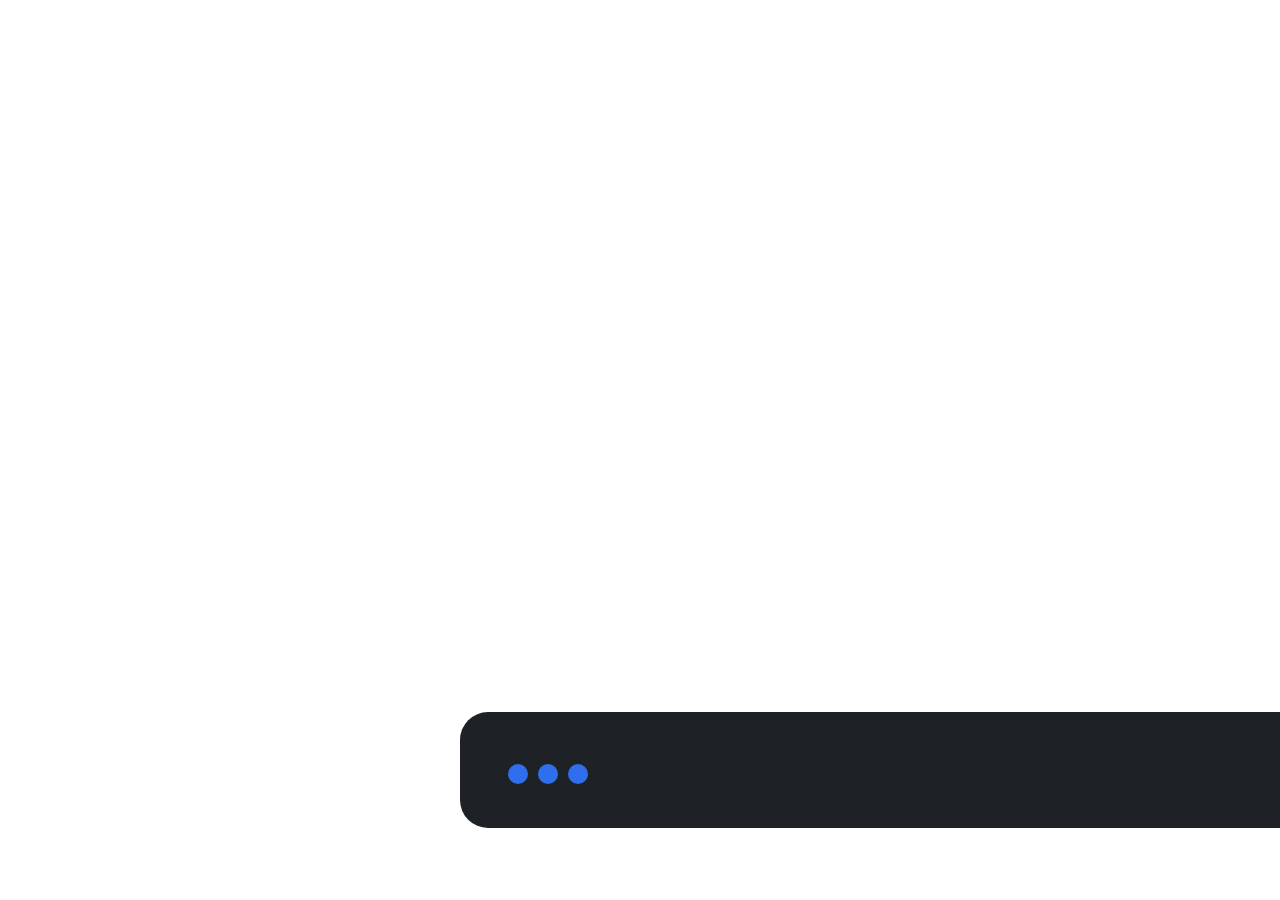
==== card/index.html @ 81c73d75 "Local Voice 0.2.4: the remote's microphone button and a status card Hold or tap the remote's button " ====
<!DOCTYPE html>
<html lang="en">
<head>
  <meta charset="utf-8">
  <title>Local Voice card</title>
  <link rel="stylesheet" href="card.css">
</head>
<body>
  <div id="card" role="status">
    <span id="dots"><i></i><i></i><i></i></span>
    <span id="words"><span id="message"></span><small id="hint"></small></span>
  </div>
  <script src="card.js"></script>
</body>
</html>
---- card/card.css ----
html, body { margin: 0; height: 100%; background: transparent; color: #eef1f4; font-family: "LG Smart UI", Arial, sans-serif; }
#card { display: none; position: fixed; left: 460px; bottom: 72px; width: 1000px; box-sizing: border-box; padding: 32px 48px; border-radius: 28px; background: rgba(16, 20, 24, .94); font-size: 40px; line-height: 1.3; }
#card.on { display: table; }
#dots, #words { display: table-cell; vertical-align: middle; }
#dots { width: 112px; white-space: nowrap; }
#dots i { display: inline-block; width: 20px; height: 20px; margin-right: 10px; border-radius: 50%; background: #2f6fed; }
#card.listening #dots i { background: #ff5a4f; }
#card.listening #dots i, #card.recognising #dots i { animation: pulse 1s infinite; }
#card.listening #dots i:nth-child(2), #card.recognising #dots i:nth-child(2) { animation-delay: .15s; }
#card.listening #dots i:nth-child(3), #card.recognising #dots i:nth-child(3) { animation-delay: .3s; }
#card.heard #dots i { background: #4cc38a; }
#card.error #dots i { background: #ffb4a8; }
#hint { display: block; color: #8f9aa5; font-size: 28px; }
#hint:empty { display: none; }
@keyframes pulse { 50% { opacity: .25; } }
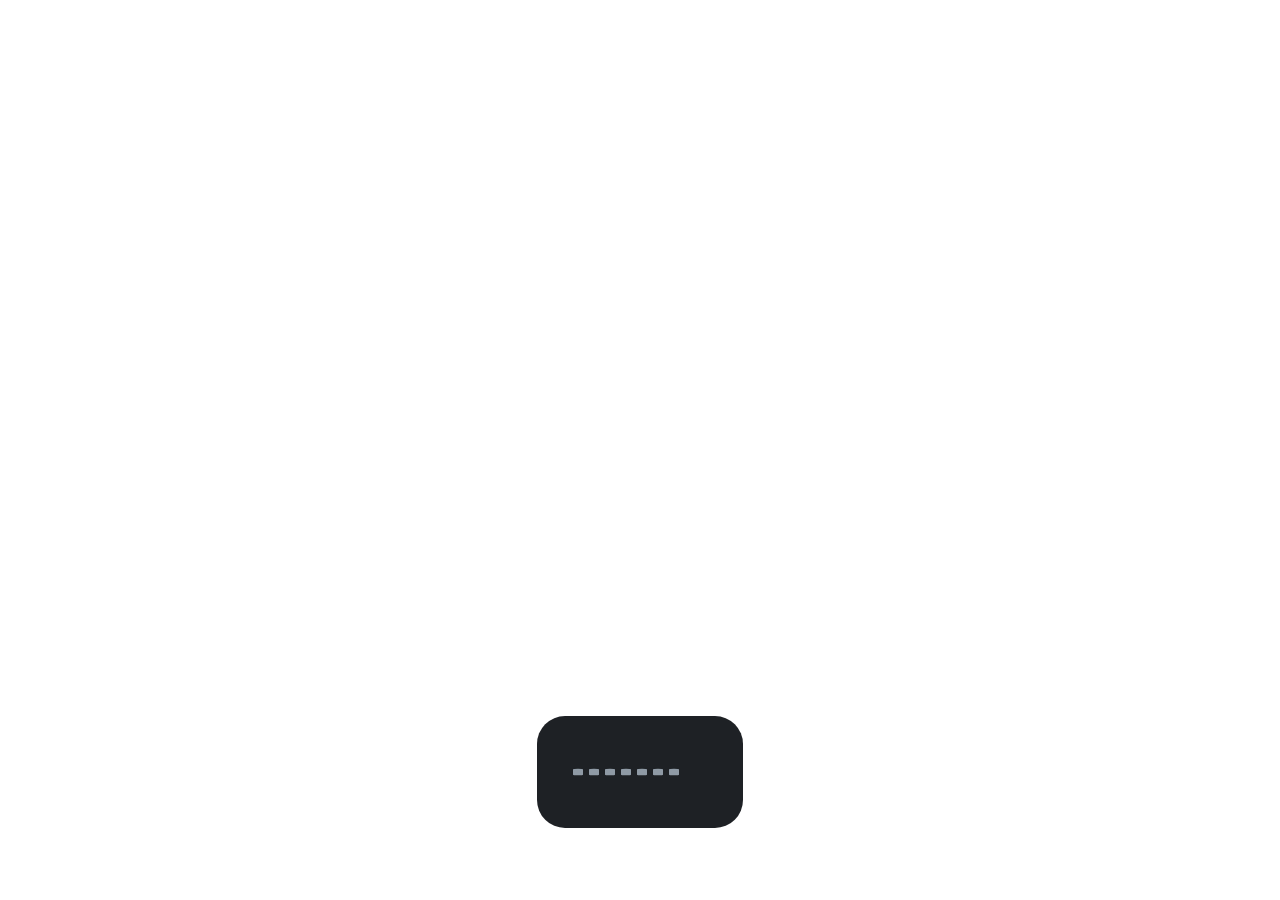
==== commit 142589c0: "Local Voice 0.3.1: show how loud the voice is The card gets bars that follow the voice and shrinks t" ====
--- a/card/index.html
+++ b/card/index.html
@@ -6,9 +6,11 @@
   <link rel="stylesheet" href="card.css">
 </head>
 <body>
-  <div id="card" role="status">
-    <span id="dots"><i></i><i></i><i></i></span>
-    <span id="words"><span id="message"></span><small id="hint"></small></span>
+  <div id="shell">
+    <div id="card" role="status">
+      <span id="bars"><i></i><i></i><i></i><i></i><i></i><i></i><i></i></span>
+      <span id="words"><span id="message"></span><small id="hint"></small></span>
+    </div>
   </div>
   <script src="card.js"></script>
 </body>
--- a/card/card.css
+++ b/card/card.css
@@ -1,15 +1,20 @@
 html, body { margin: 0; height: 100%; background: transparent; color: #eef1f4; font-family: "LG Smart UI", Arial, sans-serif; }
-#card { display: none; position: fixed; left: 460px; bottom: 72px; width: 1000px; box-sizing: border-box; padding: 32px 48px; border-radius: 28px; background: rgba(16, 20, 24, .94); font-size: 40px; line-height: 1.3; }
-#card.on { display: table; }
-#dots, #words { display: table-cell; vertical-align: middle; }
-#dots { width: 112px; white-space: nowrap; }
-#dots i { display: inline-block; width: 20px; height: 20px; margin-right: 10px; border-radius: 50%; background: #2f6fed; }
-#card.listening #dots i { background: #ff5a4f; }
-#card.listening #dots i, #card.recognising #dots i { animation: pulse 1s infinite; }
-#card.listening #dots i:nth-child(2), #card.recognising #dots i:nth-child(2) { animation-delay: .15s; }
-#card.listening #dots i:nth-child(3), #card.recognising #dots i:nth-child(3) { animation-delay: .3s; }
-#card.heard #dots i { background: #4cc38a; }
-#card.error #dots i { background: #ffb4a8; }
-#hint { display: block; color: #8f9aa5; font-size: 28px; }
+#shell { position: fixed; left: 0; right: 0; bottom: 72px; text-align: center; }
+#card { display: none; box-sizing: border-box; max-width: 1000px; padding: 24px 36px; border-radius: 28px; background: rgba(16, 20, 24, .94); font-size: 36px; line-height: 1.3; text-align: left; }
+#card.on { display: inline-flex; align-items: center; }
+#bars { display: flex; flex: none; align-items: center; height: 64px; margin-right: 28px; }
+#bars i { display: block; width: 10px; height: 64px; margin-right: 6px; border-radius: 5px; background: #8f9aa5; -webkit-transform: scaleY(.1); transform: scaleY(.1); transition: -webkit-transform .1s linear, transform .1s linear; }
+#bars i:last-child { margin-right: 0; }
+#card.speech #bars i { background: #ff5a4f; }
+#card.recognising #bars i { background: #2f6fed; animation: pulse 1s infinite; }
+#card.heard #bars i { background: #4cc38a; }
+#card.error #bars i { background: #ffb4a8; }
+#card.recognising #bars i:nth-child(2) { animation-delay: .1s; }
+#card.recognising #bars i:nth-child(3) { animation-delay: .2s; }
+#card.recognising #bars i:nth-child(4) { animation-delay: .3s; }
+#card.recognising #bars i:nth-child(5) { animation-delay: .4s; }
+#card.recognising #bars i:nth-child(6) { animation-delay: .5s; }
+#card.recognising #bars i:nth-child(7) { animation-delay: .6s; }
+#hint { display: block; color: #8f9aa5; font-size: 26px; }
 #hint:empty { display: none; }
-@keyframes pulse { 50% { opacity: .25; } }
+@keyframes pulse { 50% { -webkit-transform: scaleY(.6); transform: scaleY(.6); } }
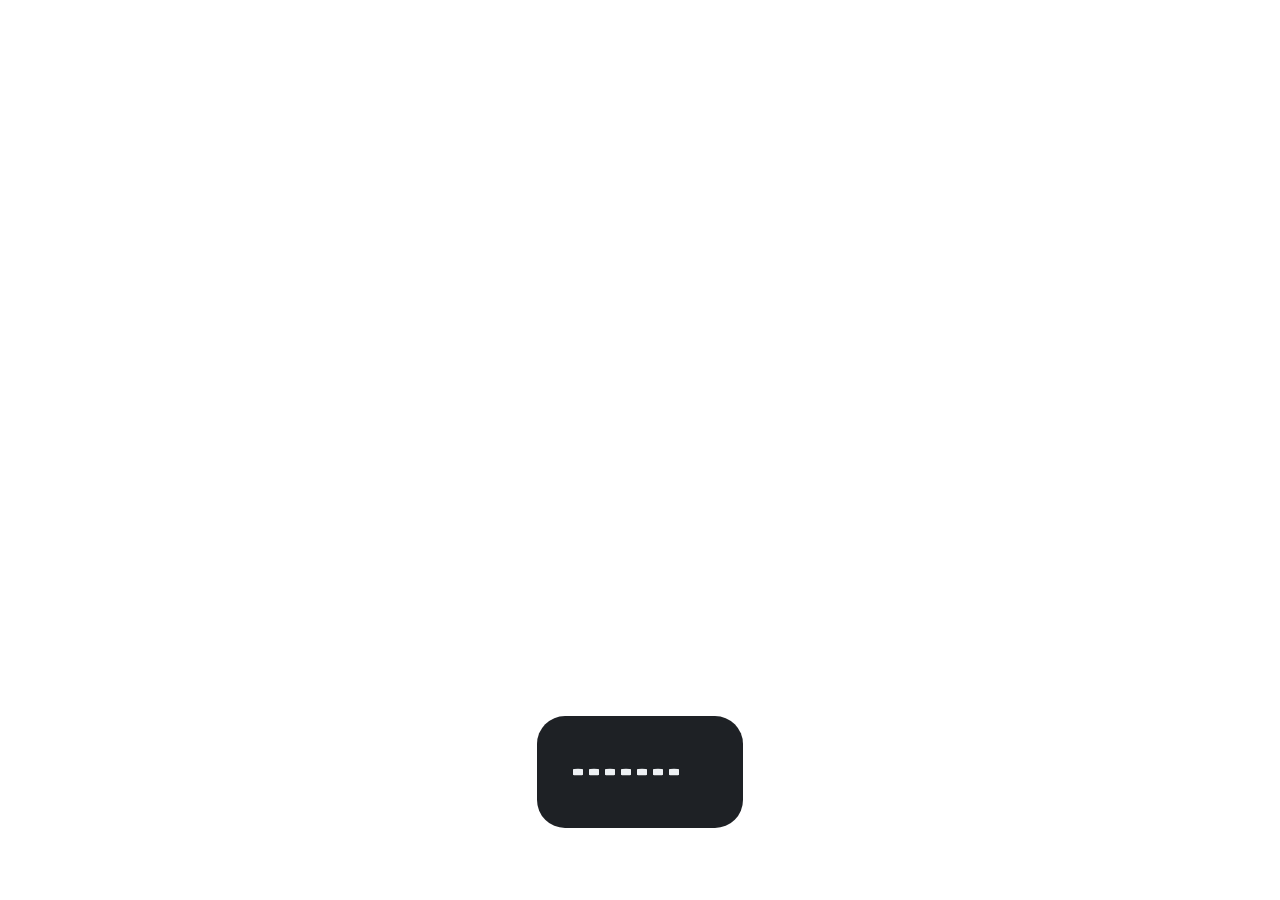
==== commit 382827b5: "Local Voice 0.3.2: hear a quiet voice, with a settable speech level A held button now listens until " ====
--- a/card/index.html
+++ b/card/index.html
@@ -12,6 +12,7 @@
       <span id="words"><span id="message"></span><small id="hint"></small></span>
     </div>
   </div>
+  <script src="level.js"></script>
   <script src="card.js"></script>
 </body>
 </html>
--- a/card/card.css
+++ b/card/card.css
@@ -3,9 +3,11 @@
 #card { display: none; box-sizing: border-box; max-width: 1000px; padding: 24px 36px; border-radius: 28px; background: rgba(16, 20, 24, .94); font-size: 36px; line-height: 1.3; text-align: left; }
 #card.on { display: inline-flex; align-items: center; }
 #bars { display: flex; flex: none; align-items: center; height: 64px; margin-right: 28px; }
-#bars i { display: block; width: 10px; height: 64px; margin-right: 6px; border-radius: 5px; background: #8f9aa5; -webkit-transform: scaleY(.1); transform: scaleY(.1); transition: -webkit-transform .1s linear, transform .1s linear; }
+#bars i { display: block; width: 10px; height: 64px; margin-right: 6px; border-radius: 5px; background: #eef1f4; -webkit-transform: scaleY(.1); transform: scaleY(.1); transition: -webkit-transform .1s linear, transform .1s linear, background-color .1s linear; }
 #bars i:last-child { margin-right: 0; }
-#card.speech #bars i { background: #ff5a4f; }
+#card.soft #bars i { background: #eef1f4; }
+#card.clear #bars i { background: #4cc38a; }
+#card.loud #bars i { background: #ff5a4f; }
 #card.recognising #bars i { background: #2f6fed; animation: pulse 1s infinite; }
 #card.heard #bars i { background: #4cc38a; }
 #card.error #bars i { background: #ffb4a8; }
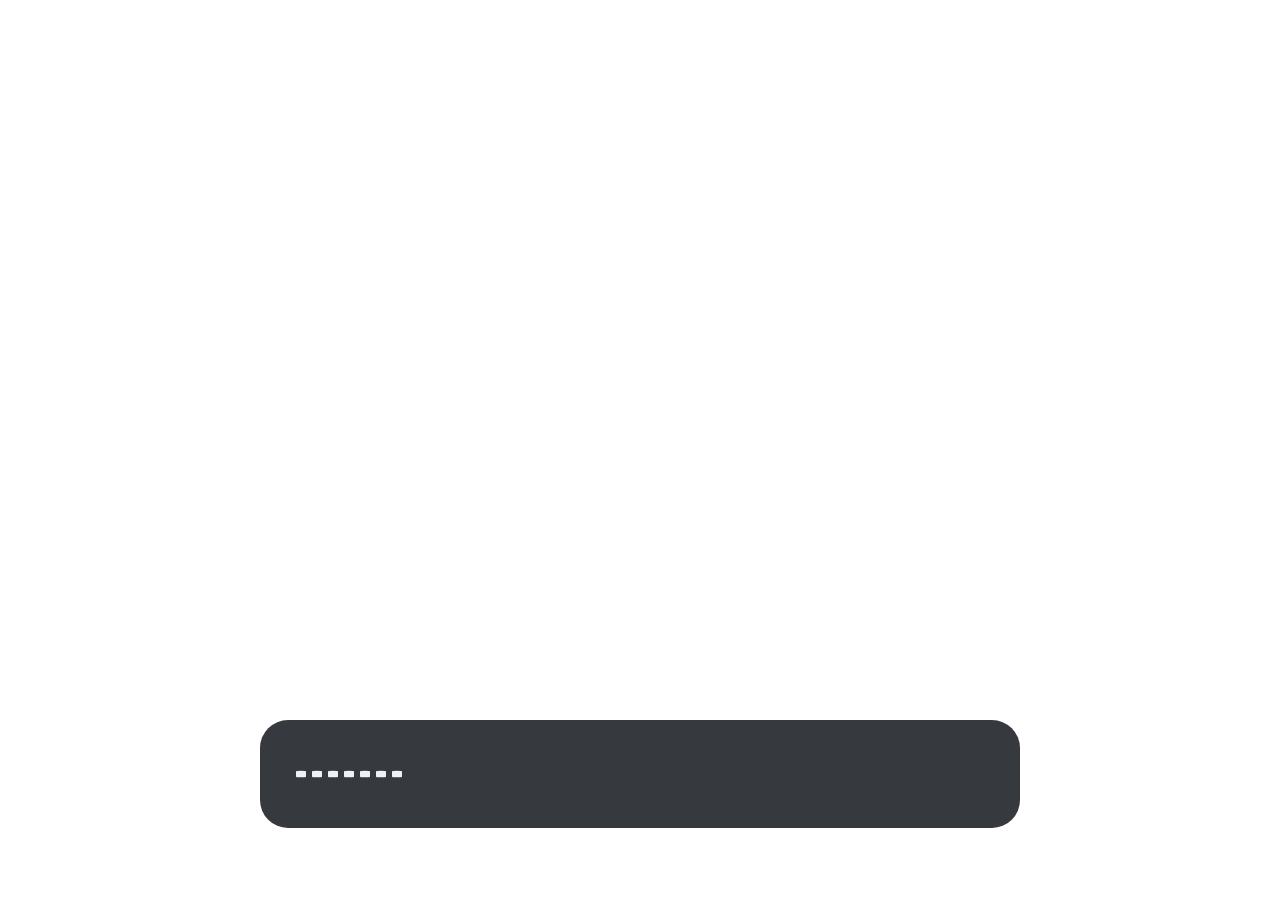
==== commit e7108e22: "Local Voice 0.4.3: the voice orb, a card for each setting, and a demo mode - The voice card is now a" ====
--- a/card/index.html
+++ b/card/index.html
@@ -6,12 +6,14 @@
   <link rel="stylesheet" href="card.css">
 </head>
 <body>
+  <div id="orb"></div>
   <div id="shell">
     <div id="card" role="status">
       <span id="bars"><i></i><i></i><i></i><i></i><i></i><i></i><i></i></span>
-      <span id="words"><span id="message"></span><small id="hint"></small></span>
+      <span id="words"><span id="message"></span><span id="line"><span id="text"></span></span></span>
     </div>
   </div>
+  <script src="orb/ai-orb.js"></script>
   <script src="level.js"></script>
   <script src="card.js"></script>
 </body>
--- a/card/card.css
+++ b/card/card.css
@@ -1,22 +1,30 @@
 html, body { margin: 0; height: 100%; background: transparent; color: #eef1f4; font-family: "LG Smart UI", Arial, sans-serif; }
+/* The orb, centred above the bottom edge, where the pill sits. */
+#orb { position: fixed; left: 0; right: 0; bottom: 56px; display: flex; justify-content: center; pointer-events: none; }
 #shell { position: fixed; left: 0; right: 0; bottom: 72px; text-align: center; }
-#card { display: none; box-sizing: border-box; max-width: 1000px; padding: 24px 36px; border-radius: 28px; background: rgba(16, 20, 24, .94); font-size: 36px; line-height: 1.3; text-align: left; }
+/* One layout for every stage, so that the card keeps its size from listening to the words heard.
+   Without the words line (the app's Words on the card setting) it is a narrower pill. */
+#card { display: none; box-sizing: border-box; width: 760px; padding: 22px 36px; border-radius: 28px; background: rgba(16, 20, 24, .84); text-align: left; }
 #card.on { display: inline-flex; align-items: center; }
+#card.plain { width: 440px; padding: 18px 34px; }
+/* A problem can take a long sentence, and nothing follows it, so that card fits its message. */
+#card.error { width: auto; min-width: 760px; max-width: 1200px; }
+#card.plain.error { min-width: 440px; }
+#card.error #message { white-space: normal; }
 #bars { display: flex; flex: none; align-items: center; height: 64px; margin-right: 28px; }
-#bars i { display: block; width: 10px; height: 64px; margin-right: 6px; border-radius: 5px; background: #eef1f4; -webkit-transform: scaleY(.1); transform: scaleY(.1); transition: -webkit-transform .1s linear, transform .1s linear, background-color .1s linear; }
+#bars i { display: block; width: 10px; height: 64px; margin-right: 6px; border-radius: 5px; background: #eef1f4; -webkit-transform: scaleY(.1); transform: scaleY(.1); transition: -webkit-transform .12s linear, transform .12s linear, background-color .3s linear; }
 #bars i:last-child { margin-right: 0; }
+/* Between stages the bars glide to their new shape. */
+#card.morph #bars i { transition: -webkit-transform .45s ease-out, transform .45s ease-out, background-color .3s linear; }
 #card.soft #bars i { background: #eef1f4; }
 #card.clear #bars i { background: #4cc38a; }
 #card.loud #bars i { background: #ff5a4f; }
-#card.recognising #bars i { background: #2f6fed; animation: pulse 1s infinite; }
+#card.recognising #bars i { background: #2f6fed; }
 #card.heard #bars i { background: #4cc38a; }
 #card.error #bars i { background: #ffb4a8; }
-#card.recognising #bars i:nth-child(2) { animation-delay: .1s; }
-#card.recognising #bars i:nth-child(3) { animation-delay: .2s; }
-#card.recognising #bars i:nth-child(4) { animation-delay: .3s; }
-#card.recognising #bars i:nth-child(5) { animation-delay: .4s; }
-#card.recognising #bars i:nth-child(6) { animation-delay: .5s; }
-#card.recognising #bars i:nth-child(7) { animation-delay: .6s; }
-#hint { display: block; color: #8f9aa5; font-size: 26px; }
-#hint:empty { display: none; }
-@keyframes pulse { 50% { -webkit-transform: scaleY(.6); transform: scaleY(.6); } }
+#words { display: block; flex: 1 1 auto; min-width: 0; }
+#message { display: block; font-size: 36px; line-height: 1.3; white-space: nowrap; overflow: hidden; text-overflow: ellipsis; }
+/* The words heard: one line, which scrolls when they are longer than the card. */
+#line { display: block; height: 34px; overflow: hidden; white-space: nowrap; color: #b9c3cc; font-size: 26px; line-height: 34px; }
+#text { display: inline-block; -webkit-transform: translateX(0); transform: translateX(0); }
+#card.plain #line { display: none; }
